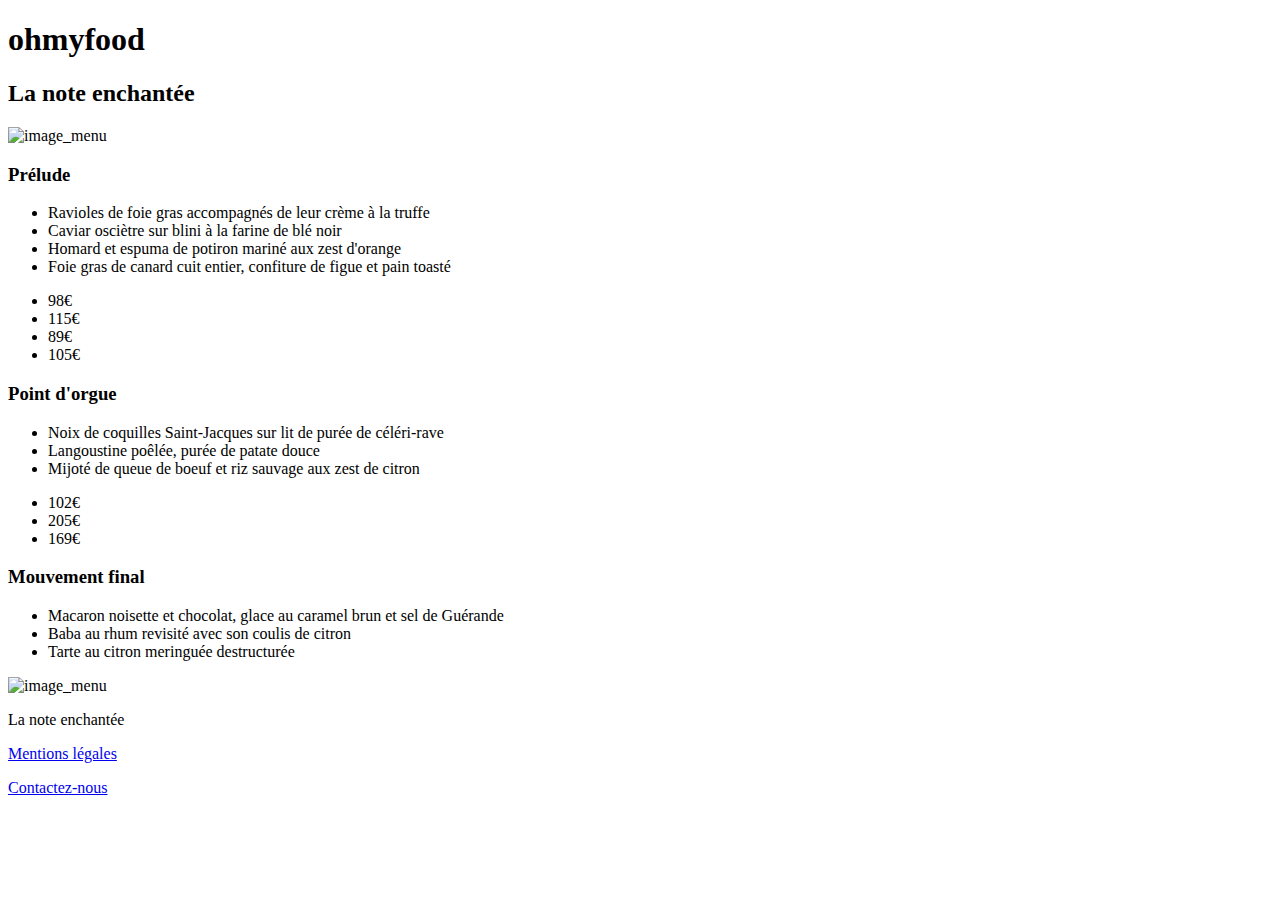
==== menu_1.html @ cf57ac16 "ajout des différentes pages HTML" ====
<!doctype html>
<html lang="fr">
<head>
  <meta charset="utf-8">
  <title>Titre de la page</title>


  <link rel="stylesheet" href="style.css" >
  <script src="script.js"></script>
</head>
<body>
    <!--Main-->
    <div class="container">
        <!--Header-->
        <header class="header_main">
            <h1 class="title_principal">ohmyfood</h1>
        </header>
            <main class="font_1">
                <div class="title_menu_1">
                    <h2>
                        La note enchantée
                    </h2>
                </div>
                <div class="content_menu_1">
                    <div class="img_menu_1">
                        <img src ="images/img_not.png" alt="image_menu" />
                    </div>
                    <div class="content_list">
                        <h3 class="title_content">
                            Prélude
                        </h3>
                        <div class="list_price">
                            <div class="info_menu">
                                <ul>
                                    <li class="list">Ravioles de foie gras accompagnés de leur crème à la truffe</li>
                                    <li class="list">Caviar osciètre sur blini à la farine de blé noir</li>
                                    <li class="list">Homard et espuma de potiron mariné aux zest d'orange</li>
                                    <li class="list">Foie gras de canard cuit entier, confiture de figue et pain toasté</li>
                                </ul>
                            </div>
                            <div class="info_price">
                                <ul class="price">
                                    <li>98€</li>
                                    <li>115€</li>
                                    <li>89€</li>
                                    <li>105€</li>
                                </ul>
                            </div>
                        </div>
                    </div>
                    <div class="content_list">
                        <h3 class="title_content">
                            Point d'orgue
                        </h3>
                        <div class="list_price">
                            <div class="info_menu">
                                <ul>
                                    <li class="list">Noix de coquilles Saint-Jacques sur lit de purée de céléri-rave</li>
                                    <li class="list">Langoustine poêlée, purée de patate douce</li>
                                    <li class="list">Mijoté de queue de boeuf et riz sauvage aux zest de citron</li>
                                </ul>
                            </div>
                            <div class="info_price">
                                <ul class="price">
                                    <li>102€</li>
                                    <li>205€</li>
                                    <li>169€</li>
                                </ul>
                            </div>
                        </div>
                    </div>
                    <div class="content_list">
                        <h3 class="title_content">
                            Mouvement final
                        </h3>
                        <div class="bottom_list">
                            <div class="info_menu">
                                <ul>
                                    <li>Macaron noisette et chocolat, glace au caramel brun et sel de Guérande</li>
                                    <li>Baba au rhum revisité avec son coulis de citron</li>
                                    <li>Tarte au citron meringuée destructurée</li>
                                </ul>
                            </div>
                        </div>
                    </div>
                    <div class="title_bottom">
                        <img src="images/img_not.png" alt="image_menu" />
                        <p>La note enchantée</p>
                    </div>
                </div>
            </main>
        <!--Footer-->
        <div class="footer">
            <div class="legal_notice">
                <a href="#" class="nounderline"><p class="content_footer btn-wiggle">Mentions légales</p></a>
            </div>
            <div class="contact">
                <a href="mailto:adlpromail@gmail.com" class="nounderline"><p class="content_footer btn-wiggle">Contactez-nous</p></a>
            </div>
        </div>
    </div>
</body>
</html>
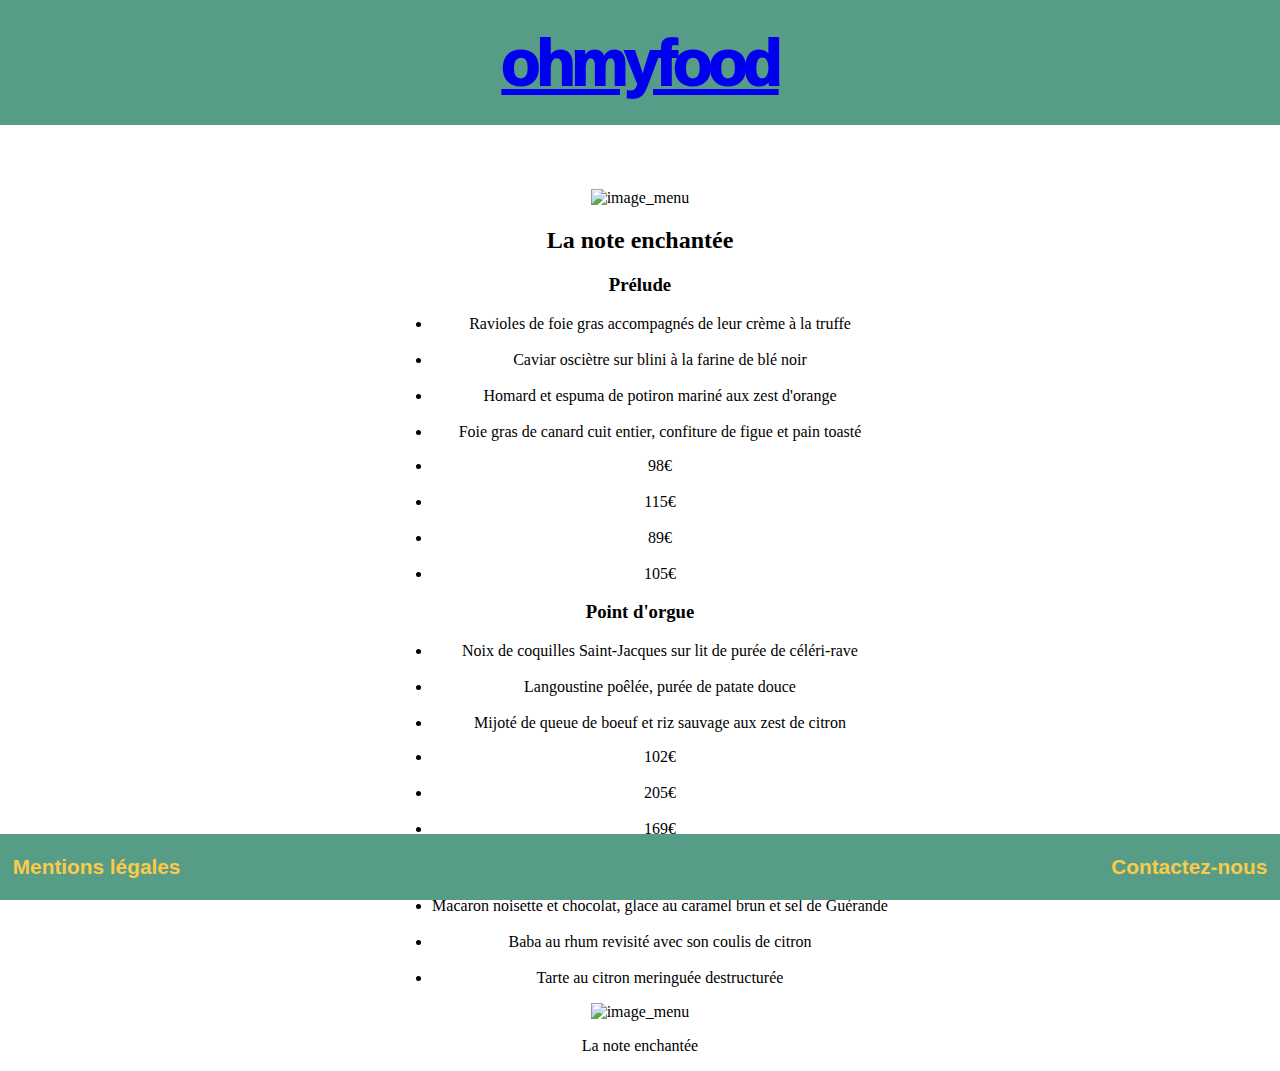
==== commit f5d1eb25: "test" ====
--- a/menu_1.html
+++ b/menu_1.html
@@ -1,103 +1,115 @@
-<!doctype html>
-<html lang="fr">
-<head>
-  <meta charset="utf-8">
-  <title>Titre de la page</title>
-
-
-  <link rel="stylesheet" href="style.css" >
-  <script src="script.js"></script>
-</head>
-<body>
-    <!--Main-->
-    <div class="container">
-        <!--Header-->
-        <header class="header_main">
-            <h1 class="title_principal">ohmyfood</h1>
-        </header>
-            <main class="font_1">
-                <div class="title_menu_1">
-                    <h2>
-                        La note enchantée
-                    </h2>
-                </div>
-                <div class="content_menu_1">
-                    <div class="img_menu_1">
-                        <img src ="images/img_not.png" alt="image_menu" />
-                    </div>
-                    <div class="content_list">
-                        <h3 class="title_content">
-                            Prélude
-                        </h3>
-                        <div class="list_price">
-                            <div class="info_menu">
-                                <ul>
-                                    <li class="list">Ravioles de foie gras accompagnés de leur crème à la truffe</li>
-                                    <li class="list">Caviar osciètre sur blini à la farine de blé noir</li>
-                                    <li class="list">Homard et espuma de potiron mariné aux zest d'orange</li>
-                                    <li class="list">Foie gras de canard cuit entier, confiture de figue et pain toasté</li>
-                                </ul>
-                            </div>
-                            <div class="info_price">
-                                <ul class="price">
-                                    <li>98€</li>
-                                    <li>115€</li>
-                                    <li>89€</li>
-                                    <li>105€</li>
-                                </ul>
-                            </div>
-                        </div>
-                    </div>
-                    <div class="content_list">
-                        <h3 class="title_content">
-                            Point d'orgue
-                        </h3>
-                        <div class="list_price">
-                            <div class="info_menu">
-                                <ul>
-                                    <li class="list">Noix de coquilles Saint-Jacques sur lit de purée de céléri-rave</li>
-                                    <li class="list">Langoustine poêlée, purée de patate douce</li>
-                                    <li class="list">Mijoté de queue de boeuf et riz sauvage aux zest de citron</li>
-                                </ul>
-                            </div>
-                            <div class="info_price">
-                                <ul class="price">
-                                    <li>102€</li>
-                                    <li>205€</li>
-                                    <li>169€</li>
-                                </ul>
-                            </div>
-                        </div>
-                    </div>
-                    <div class="content_list">
-                        <h3 class="title_content">
-                            Mouvement final
-                        </h3>
-                        <div class="bottom_list">
-                            <div class="info_menu">
-                                <ul>
-                                    <li>Macaron noisette et chocolat, glace au caramel brun et sel de Guérande</li>
-                                    <li>Baba au rhum revisité avec son coulis de citron</li>
-                                    <li>Tarte au citron meringuée destructurée</li>
-                                </ul>
-                            </div>
-                        </div>
-                    </div>
-                    <div class="title_bottom">
-                        <img src="images/img_not.png" alt="image_menu" />
-                        <p>La note enchantée</p>
-                    </div>
-                </div>
-            </main>
-        <!--Footer-->
-        <div class="footer">
-            <div class="legal_notice">
-                <a href="#" class="nounderline"><p class="content_footer btn-wiggle">Mentions légales</p></a>
-            </div>
-            <div class="contact">
-                <a href="mailto:adlpromail@gmail.com" class="nounderline"><p class="content_footer btn-wiggle">Contactez-nous</p></a>
-            </div>
-        </div>
-    </div>
-</body>
+<!doctype html>
+<html lang="fr">
+<head>
+  <meta charset="utf-8">
+  <title>Titre de la page</title>
+
+
+  <link rel="stylesheet" href="style.css" >
+  <script src="script.js"></script>
+</head>
+<body>
+    <!--Main-->
+    <div class="container">
+        <!--Header-->
+        <header class="header_main">
+            <h1 class="title_principal"><a href="index.html">ohmyfood</a></h1>
+        </header>
+            <main class="font_1">
+                <div class="img_menu_1">
+                    <img src ="images/img_not.png" alt="image_menu" />
+                </div>
+                <div class="title_menu_2">
+                    <h2 class="main_title_1">
+                        La note enchantée
+                    </h2>
+                </div>
+                <div class="content_menu_1">
+                    <div class="content_list">
+                        <h3 class="title_content btn-soulign">
+                            Prélude
+                        </h3>
+                        <div class="list_price">
+                            <div class="info_menu">
+                                <ul>
+                                    <li class="list">Ravioles de foie gras accompagnés de leur crème à la truffe</li>
+                                    <br>
+                                    <li class="list">Caviar osciètre sur blini à la farine de blé noir</li>
+                                    <br>
+                                    <li class="list">Homard et espuma de potiron mariné aux zest d'orange</li>
+                                    <br>
+                                    <li class="list">Foie gras de canard cuit entier, confiture de figue et pain toasté</li>
+                                </ul>
+                            </div>
+                            <div class="info_price">
+                                <ul class="price">
+                                    <li>98€</li>
+                                    <br>
+                                    <li>115€</li>
+                                    <br>
+                                    <li>89€</li>
+                                    <br>
+                                    <li>105€</li>
+                                </ul>
+                            </div>
+                        </div>
+                    </div>
+                    <div class="content_list">
+                        <h3 class="title_content btn-soulign">
+                            Point d'orgue
+                        </h3>
+                        <div class="list_price">
+                            <div class="info_menu">
+                                <ul>
+                                    <li class="list">Noix de coquilles Saint-Jacques sur lit de purée de céléri-rave</li>
+                                    <br>
+                                    <li class="list">Langoustine poêlée, purée de patate douce</li>
+                                    <br>
+                                    <li class="list">Mijoté de queue de boeuf et riz sauvage aux zest de citron</li>
+                                </ul>
+                            </div>
+                            <div class="info_price">
+                                <ul class="price">
+                                    <li>102€</li>
+                                    <br>
+                                    <li>205€</li>
+                                    <br>
+                                    <li>169€</li>
+                                </ul>
+                            </div>
+                        </div>
+                    </div>
+                    <div class="content_list">
+                        <h3 class="title_content btn-soulign">
+                            Mouvement final
+                        </h3>
+                        <div class="bottom_menu">
+                            <div class="info_menu">
+                                <ul>
+                                    <li class="list">Macaron noisette et chocolat, glace au caramel brun et sel de Guérande</li>
+                                    <br>
+                                    <li class="list">Baba au rhum revisité avec son coulis de citron</li>
+                                    <br>
+                                    <li class="list">Tarte au citron meringuée destructurée</li>
+                                </ul>
+                            </div>
+                        </div>
+                    </div>
+                    <div class="title_bottom">
+                        <img class="img_bottom" src="images/img_not.png" alt="image_menu" />
+                        <p>La note enchantée</p>
+                    </div>
+                </div>
+            </main>
+        <!--Footer-->
+        <div class="footer margin_menu">
+            <div class="legal_notice">
+                <a href="#" class="nounderline"><p class="content_footer btn-wiggle">Mentions légales</p></a>
+            </div>
+            <div class="contact">
+                <a href="mailto:adlpromail@gmail.com" class="nounderline"><p class="content_footer btn-wiggle">Contactez-nous</p></a>
+            </div>
+        </div>
+    </div>
+</body>
 </html>       --- a/style.css
+++ b/style.css
@@ -0,0 +1,216 @@
+
+/*IMPORT*/
+/*Différent menu*/
+@import url("CSS/menu.css");
+/*Animation css*/
+@import url("sass/sass_animation/wiglle.scss");
+@import url("sass/sass_animation/dots-loading.scss");
+@import url("sass/sass_animation/zoom.scss");
+
+/*Font-Family*/
+
+
+/*BODY*/
+body {
+  margin: 0px;
+  padding: 0px;
+  height: 100%;
+  text-align: center;
+}
+/*BODY*/
+
+
+/*CONTAINER*/
+.container {
+  display: flex;
+  flex-direction: column;
+  align-items: center;
+}
+/*CONTAINER*/
+
+
+/*HEADER*/
+.header_main {
+  display: flex;
+  background-color: #579C87;
+  width: 100%;
+  height: 125px;
+  margin-bottom: 5%;
+}
+
+.title_principal {
+  margin: auto;
+  font-size: 4em;
+  text-align: center;
+  color: #FACA49;
+  font-weight: 1000;
+  font-family: aktiv-grotesk, sans-serif;
+  font-style: normal;
+  letter-spacing: -4px;
+}
+/*HEADER*/
+
+
+/*GRID*/
+.grid {
+  width: 700px;
+  display: flex;
+  justify-content: space-around;
+  flex-wrap: wrap;
+}
+
+.link  {
+  width: 40%;
+  text-decoration: none;
+}
+
+.menu_cover {
+  box-shadow: 5px 5px 5px #8d8c8c;
+  margin-bottom: 50px;
+  background-color: #FCDFDB;
+  height: 400px;
+  display: flex;
+  flex-direction: column;
+  justify-content: center;
+  align-items: center;
+}
+
+.menu_cover__opac {
+  display: flex;
+  flex-direction: column;
+  justify-content: center;
+  align-items: center;
+  padding-bottom: 40px;
+}
+
+.menu_cover__title {
+  color: black;
+  margin-top: 0px;
+}
+
+.menu_cover__imgnote {
+  width: 48px;
+}
+
+.menu_cover_byline {
+  color: black;
+  font-size: 2em;
+}
+
+.menu_cover_2 {
+  box-shadow: 5px 5px 5px #8d8c8c;
+  margin-bottom: 50px;
+  background-color: #FFF5FE;
+  height: 400px;
+  display: flex;
+  flex-direction: column;
+  justify-content: center;
+  align-items: center;
+}
+
+.menu_cover__title_2 {
+  background: linear-gradient(to right,#D8852E,#9861EF);
+  -webkit-background-clip: text;
+  -webkit-text-fill-color: transparent;
+}
+
+
+.menu_cover_byline_2 {
+  color: #C77412;
+  font-size: 2em;
+}
+
+.menu_cover__title_2 {
+  background: linear-gradient(to right,#D8852E,#9861EF);
+  -webkit-background-clip: text;
+  -webkit-text-fill-color: transparent;
+}
+
+.menu_cover_3 {
+  box-shadow: 5px 5px 5px #8d8c8c;
+  margin-bottom: 50px;
+  background-color: #F9F9F9;
+  height: 400px;
+  display: flex;
+  flex-direction: column;
+  justify-content: center;
+  align-items: center;
+}
+
+.menu_cover__title_3 {
+  background: linear-gradient(to right,#133FE1,#62B1FA);
+  -webkit-background-clip: text;
+  -webkit-text-fill-color: transparent;
+}
+
+.menu_cover_byline_3 {
+  color: #3F9FFA;
+  font-size: 2em;
+}
+
+.menu_cover_4 {
+  box-shadow: 5px 5px 5px #8d8c8c;
+  margin-bottom: 50px;
+  background-color: #FDFFFD;
+  height: 400px;
+  display: flex;
+  flex-direction: column;
+  justify-content: center;
+  align-items: center;
+}
+
+.menu_cover__title_4 {
+  background: linear-gradient(to right,#4A9E41,#BFFF7E);
+  -webkit-background-clip: text;
+  -webkit-text-fill-color: transparent;
+}
+
+.menu_cover_byline_4 {
+  color: #8DCC77;
+  font-size: 2em;
+}
+
+.btn-prochainement{
+  display: flex;
+  font-size: 2em;
+  margin-bottom: 100px;
+  margin-top: 0px;
+  color: #FDCB46;
+  background-color: #579C87;
+  padding: 5px 40px;
+  border-radius: 10px;
+}
+
+/*GRID*/
+
+
+/*FOOTER*/
+.footer {
+  display: flex;
+  justify-content: space-between;
+  background-color: #579C87;
+  font-size: 1.3em;
+  font-weight: bold;
+  position: fixed;
+  bottom: 0;
+  width: 100%;
+}
+.legal_notice{
+  margin-left: 1%;
+  font-family: Helvetica, sans-serif;
+}
+.contact{
+  margin-right: 1%;
+  font-family: Helvetica, sans-serif;
+}
+.content_footer {
+   color: #FACA49;
+}
+
+.nounderline {
+   text-decoration:none;
+}
+/*FOOTER*/
+
+
+
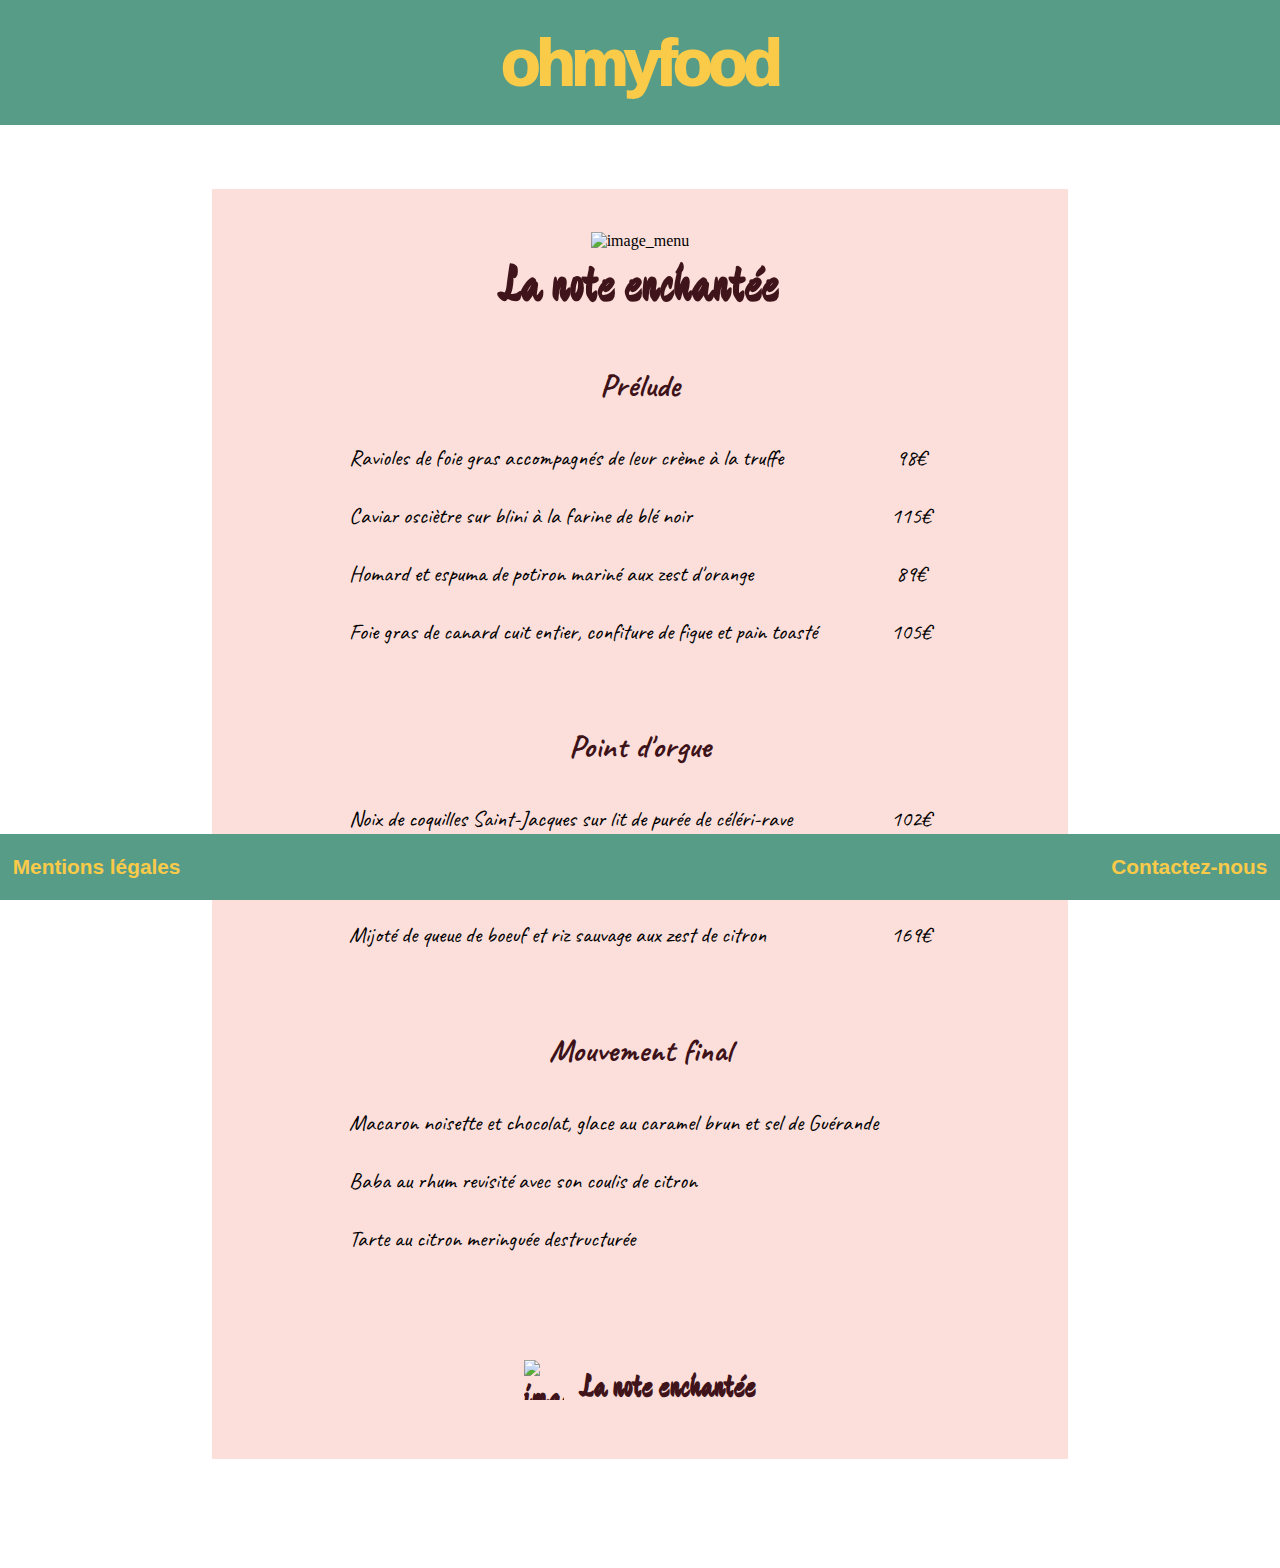
==== commit 51dc99dd: "Ajout des dernier element de design" ====
--- a/menu_1.html
+++ b/menu_1.html
@@ -19,18 +19,18 @@
                 <div class="img_menu_1">
                     <img src ="images/img_not.png" alt="image_menu" />
                 </div>
-                <div class="title_menu_2">
+                <div class="title_menu_1">
                     <h2 class="main_title_1">
                         La note enchantée
                     </h2>
                 </div>
                 <div class="content_menu_1">
                     <div class="content_list">
-                        <h3 class="title_content btn-soulign">
+                        <h3 class="title_content color_pl btn-soulign">
                             Prélude
                         </h3>
-                        <div class="list_price">
-                            <div class="info_menu">
+                        <div class="list_price padding-list">
+                            <div class="info_menu font-menu-1">
                                 <ul>
                                     <li class="list">Ravioles de foie gras accompagnés de leur crème à la truffe</li>
                                     <br>
@@ -55,10 +55,10 @@
                         </div>
                     </div>
                     <div class="content_list">
-                        <h3 class="title_content btn-soulign">
+                        <h3 class="title_content color_pl btn-soulign">
                             Point d'orgue
                         </h3>
-                        <div class="list_price">
+                        <div class="list_price padding-list">
                             <div class="info_menu">
                                 <ul>
                                     <li class="list">Noix de coquilles Saint-Jacques sur lit de purée de céléri-rave</li>
@@ -80,10 +80,10 @@
                         </div>
                     </div>
                     <div class="content_list">
-                        <h3 class="title_content btn-soulign">
+                        <h3 class="title_content color_pl btn-soulign">
                             Mouvement final
                         </h3>
-                        <div class="bottom_menu">
+                        <div class="bottom_menu padding-list">
                             <div class="info_menu">
                                 <ul>
                                     <li class="list">Macaron noisette et chocolat, glace au caramel brun et sel de Guérande</li>
--- a/style.css
+++ b/style.css
@@ -3,11 +3,15 @@
 /*Différent menu*/
 @import url("CSS/menu.css");
 /*Animation css*/
-@import url("sass/sass_animation/wiglle.scss");
-@import url("sass/sass_animation/dots-loading.scss");
-@import url("sass/sass_animation/zoom.scss");
 
 /*Font-Family*/
+@import url('https://fonts.googleapis.com/css2?family=Caveat:wght@700&display=swap');
+@import url('https://fonts.googleapis.com/css2?family=Devonshire&display=swap');
+@import url('https://fonts.googleapis.com/css2?family=Caveat:wght@400;700&display=swap');
+@import url('https://fonts.googleapis.com/css2?family=Lora:wght@700&display=swap');
+@import url('https://fonts.googleapis.com/css2?family=Lora:ital,wght@0,500;0,700;1,400&display=swap');
+@import url('https://fonts.googleapis.com/css2?family=Dancing+Script:wght@600&display=swap');
+@import url('https://fonts.googleapis.com/css2?family=Nanum+Pen+Script&display=swap');
 
 
 /*BODY*/
@@ -60,7 +64,7 @@
 }
 
 .link  {
-  width: 40%;
+  width: 290px;
   text-decoration: none;
 }
 
@@ -86,6 +90,8 @@
 .menu_cover__title {
   color: black;
   margin-top: 0px;
+  font-family: 'Caveat', cursive;
+  font-size: 2em;
 }
 
 .menu_cover__imgnote {
@@ -95,6 +101,7 @@
 .menu_cover_byline {
   color: black;
   font-size: 2em;
+  font-family: 'Caveat', cursive;
 }
 
 .menu_cover_2 {
@@ -110,19 +117,22 @@
 
 .menu_cover__title_2 {
   background: linear-gradient(to right,#D8852E,#9861EF);
-  -webkit-background-clip: text;
+  background-clip: text; /*web-kit a remettre si probleme de compatibilité*/
   -webkit-text-fill-color: transparent;
+  font-family: 'Lora', serif;
+  font-size: 1.4em;
 }
 
 
 .menu_cover_byline_2 {
   color: #C77412;
   font-size: 2em;
+  font-family: 'Lora', serif;
 }
 
 .menu_cover__title_2 {
   background: linear-gradient(to right,#D8852E,#9861EF);
-  -webkit-background-clip: text;
+  background-clip: text;
   -webkit-text-fill-color: transparent;
 }
 
@@ -139,13 +149,16 @@
 
 .menu_cover__title_3 {
   background: linear-gradient(to right,#133FE1,#62B1FA);
-  -webkit-background-clip: text;
+  background-clip: text;
   -webkit-text-fill-color: transparent;
+  font-family: 'Dancing Script', cursive;
+  font-size: 1.7em;
 }
 
 .menu_cover_byline_3 {
   color: #3F9FFA;
   font-size: 2em;
+  font-family: 'Caveat', cursive;
 }
 
 .menu_cover_4 {
@@ -161,8 +174,10 @@
 
 .menu_cover__title_4 {
   background: linear-gradient(to right,#4A9E41,#BFFF7E);
-  -webkit-background-clip: text;
+  background-clip: text;
   -webkit-text-fill-color: transparent;
+  font-family: 'Dancing Script', cursive;
+  font-size: 1.7em;
 }
 
 .menu_cover_byline_4 {
@@ -172,12 +187,12 @@
 
 .btn-prochainement{
   display: flex;
-  font-size: 2em;
+  font-size: 1.5em;
   margin-bottom: 100px;
   margin-top: 0px;
   color: #FDCB46;
   background-color: #579C87;
-  padding: 5px 40px;
+  padding: 5px 30px;
   border-radius: 10px;
 }
 
@@ -211,6 +226,168 @@
    text-decoration:none;
 }
 /*FOOTER*/
-
-
-
+/*Attente de SASS*/
+.loading {
+  width: auto;
+  height: 25px;
+  position: relative;
+  bottom: 1px;
+  left: 15px;
+}
+
+.loading span {
+width: 10px;
+height: 10px;
+margin: 0 3px;
+background-color: #FACA49;
+border-radius: 50%;
+display: inline-block;
+animation-name: dots;
+-moz-animation-name: dots;
+animation-duration: 2s;
+-moz-animation-duration: 2s;
+animation-iteration-count: infinite;
+-moz-animation-timing-function: ease-in-out;
+animation-timing-function: ease-in-out;
+}
+
+.loading span:nth-child(2){
+  background-color: #FACA49;
+  animation-delay: 0.4;
+}
+
+.loading span:nth-child(3){
+  background-color: #FACA49;
+  animation-delay: 0.8;
+}
+
+@keyframes dots {
+    50% {
+      opacity: 0;
+      transform: scale(0.7) translateY(10px);
+  }
+}
+
+.title-prochainement {
+margin: 0px;
+}
+
+.btn-soulign {
+  display: inline;
+  text-decoration: none;
+  background: linear-gradient(to top,#3D1319 0%,#3D1319 4px, transparent 5px) no-repeat;
+  background-size: 0 100% ;
+  transition: background-size .3s;
+  padding-bottom: 5px;
+}
+
+.btn-soulign:hover {
+  margin-bottom: 1px;
+  background-size: 100% 100% ;
+}
+
+.padding-list {
+  padding-top: 15px;
+  padding-bottom: 15px;
+}
+
+/*Menu 2*/
+/*Pour se mettre en appétit*/
+.btn-soulign_1 {
+  display: inline;
+  color: inherit;
+  text-decoration: none;
+  background: linear-gradient(to top, #D4934B 0%,#D4934B 4px, transparent 5px) no-repeat;
+  background-size: 0 100% ;
+  transition: background-size .3s;
+  padding-bottom: 5px;
+}
+
+.btn-soulign_1:hover {
+  margin-bottom: 1px;
+  background-size: 100% 100% ;
+}
+/*Plaisir des papilles*/
+
+.btn-soulign_2 {
+  display: inline;
+  color: inherit;
+  text-decoration: none;
+  background: linear-gradient(to top, #B777A4 0%,#B777A4 4px, transparent 5px) no-repeat;
+  background-size: 0 100% ;
+  transition: background-size .3s;
+  padding-bottom: 5px;
+}
+
+.btn-soulign_2:hover {
+  margin-bottom: 1px;
+  background-size: 100% 100% ;
+}
+/*Gourmandise sucrées*/
+
+.btn-soulign_3 {
+  display: inline;
+  color: inherit;
+  text-decoration: none;
+  background: linear-gradient(to top, #8060D2 0%,#8060D2 4px, transparent 5px) no-repeat;
+  background-size: 0 100% ;
+  transition: background-size .3s;
+  padding-bottom: 5px;
+}
+
+.btn-soulign_3:hover {
+  margin-bottom: 1px;
+  background-size: 100% 100% ;
+}
+
+.btn-wiggle:hover {
+  animation: shake 0.82s cubic-bezier(.36,.07,.19,.97) both;
+  transform: translate3d(0, 0, 0);
+  backface-visibility: hidden;
+  perspective: 1000px;
+}
+
+@keyframes shake {
+  10%, 90% {
+    transform: translate3d(-1px, 0, 0);
+  }
+
+  20%, 80% {
+    transform: translate3d(2px, 0, 0);
+  }
+
+  30%, 50%, 70% {
+    transform: translate3d(-4px, 0, 0);
+  }
+
+  40%, 60% {
+    transform: translate3d(4px, 0, 0);
+  }
+}
+
+.menu_cover__opac
+{
+    display:inline-block;
+    border:0;
+    -webkit-transition: all 400ms ease-in;
+    -webkit-transform: scale(1); 
+    -ms-transition: all 400ms ease-in;
+    -ms-transform: scale(1); 
+    -moz-transition: all 400ms ease-in;
+    -moz-transform: scale(1);
+    transition: all 700ms ease-in;
+    transform: scale(1);   
+
+}
+.menu_cover__opac:hover
+{
+    z-index: 2;
+    -webkit-transition: all 400ms ease-in;
+    -webkit-transform: scale(1.5);
+    -ms-transition: all 400ms ease-in;
+    -ms-transform: scale(1.5);   
+    -moz-transition: all 400ms ease-in;
+    -moz-transform: scale(1.5);
+    transition: all 600ms ease-in;
+    transform: scale(1.2);
+}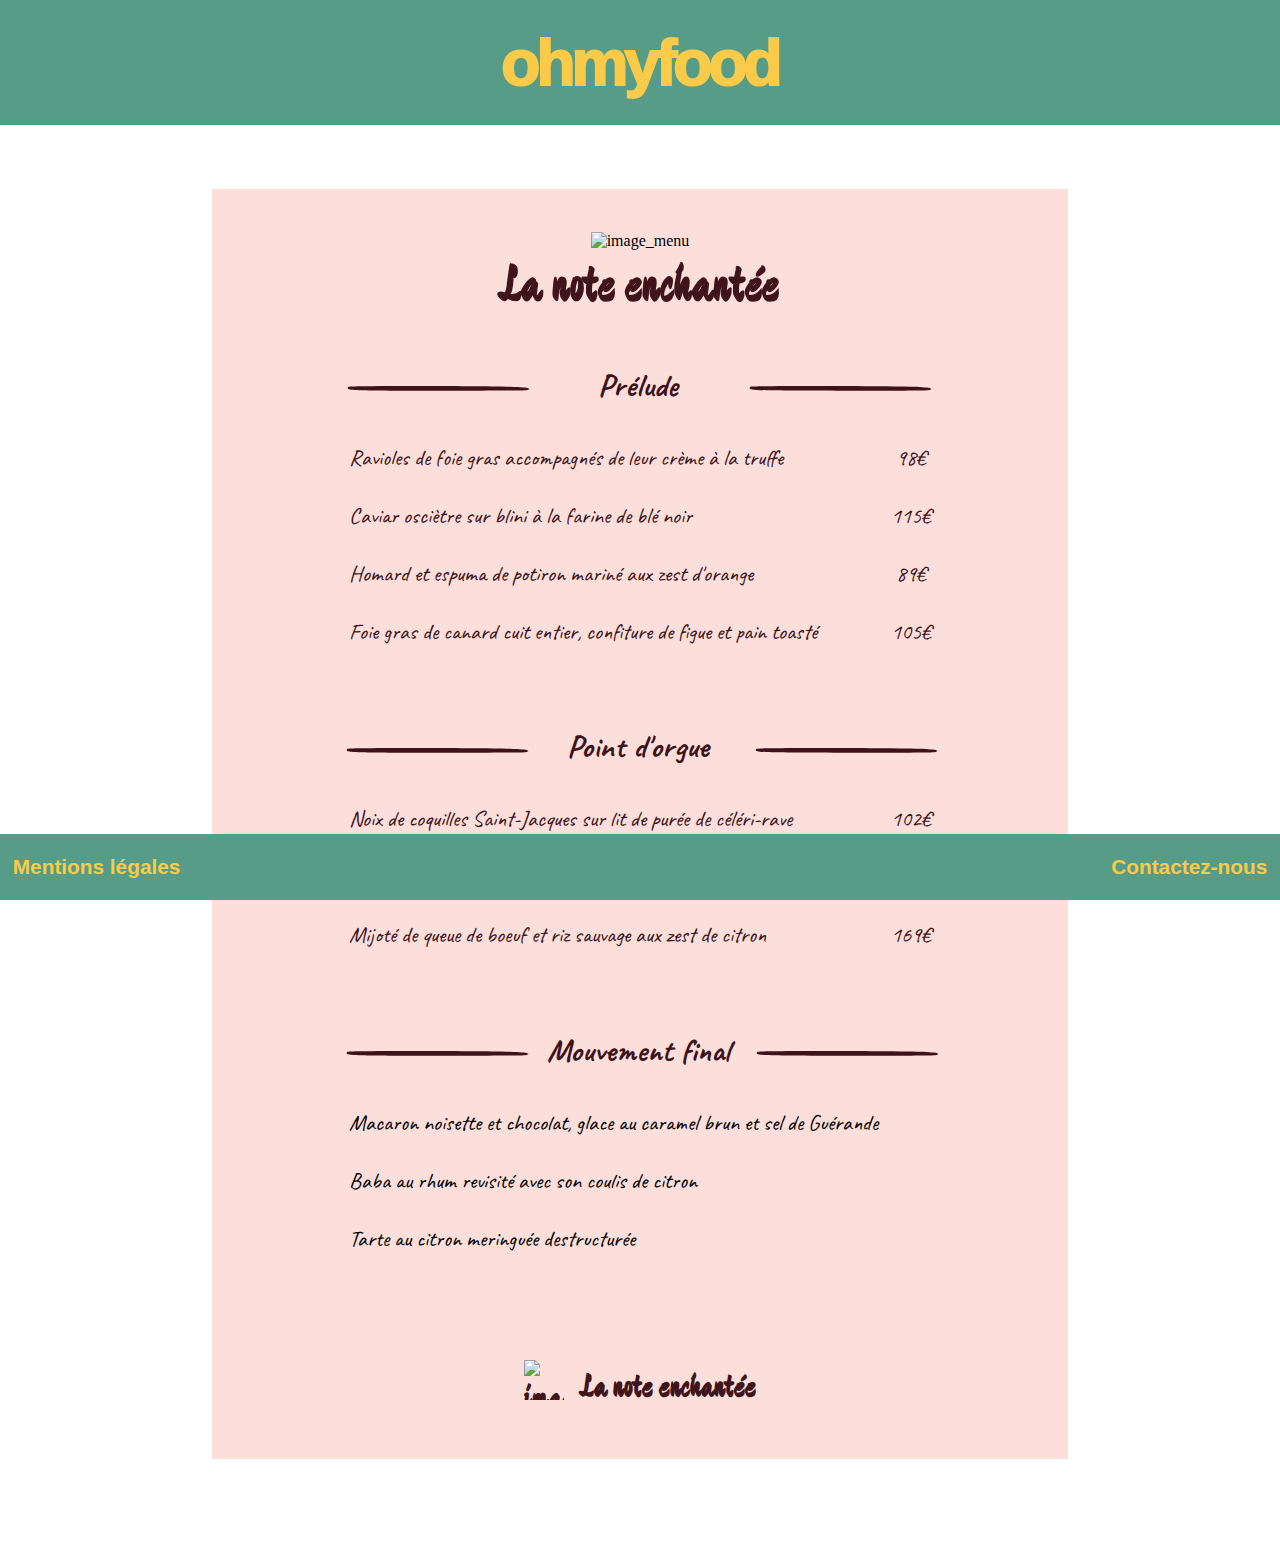
==== commit 0dede6de: "Finalisation du projet taille pc" ====
--- a/menu_1.html
+++ b/menu_1.html
@@ -26,9 +26,33 @@
                 </div>
                 <div class="content_menu_1">
                     <div class="content_list">
-                        <h3 class="title_content color_pl btn-soulign">
-                            Prélude
-                        </h3>
+                        <div class="content-title">
+                            <svg class="svg-1_left" version="1.0" xmlns="http://www.w3.org/2000/svg"
+                            width="165.000000pt" height="10.000000pt" viewBox="0 0 165.000000 10.000000"
+                            preserveAspectRatio="xMidYMid meet">
+
+                            <g transform="translate(0.000000,10.000000) scale(0.100000,-0.100000)"
+                            fill="#3D1319" stroke="none">
+                            <path d="M39 66 c-30 -31 -6 -32 754 -34 419 -1 774 1 790 4 54 11 25 22 -75
+                            28 -181 10 -1458 12 -1469 2z"/>
+                            </g>
+                            </svg>
+
+                            <h3 class="title_content color_pl btn-soulign btn-soulign_color">
+                                Prélude
+                            </h3>
+            
+                            <svg class="svg-1_right" version="1.0" xmlns="http://www.w3.org/2000/svg"
+                            width="165.000000pt" height="10.000000pt" viewBox="0 0 165.000000 10.000000"
+                            preserveAspectRatio="xMidYMid meet">
+
+                            <g transform="translate(0.000000,10.000000) scale(0.100000,-0.100000)"
+                            fill="#3D1319" stroke="none">
+                            <path d="M39 66 c-30 -31 -6 -32 754 -34 419 -1 774 1 790 4 54 11 25 22 -75
+                            28 -181 10 -1458 12 -1469 2z"/>
+                            </g>
+                            </svg>
+                        </div>
                         <div class="list_price padding-list">
                             <div class="info_menu font-menu-1">
                                 <ul>
@@ -55,9 +79,33 @@
                         </div>
                     </div>
                     <div class="content_list">
-                        <h3 class="title_content color_pl btn-soulign">
-                            Point d'orgue
-                        </h3>
+                        <div class="content-title">
+                            <svg class="svg-1_left-2" version="1.0" xmlns="http://www.w3.org/2000/svg"
+                            width="165.000000pt" height="10.000000pt" viewBox="0 0 165.000000 10.000000"
+                            preserveAspectRatio="xMidYMid meet">
+
+                            <g transform="translate(0.000000,10.000000) scale(0.100000,-0.100000)"
+                            fill="#3D1319" stroke="none">
+                            <path d="M39 66 c-30 -31 -6 -32 754 -34 419 -1 774 1 790 4 54 11 25 22 -75
+                            28 -181 10 -1458 12 -1469 2z"/>
+                            </g>
+                            </svg>
+
+                            <h3 class="title_content color_pl btn-soulign">
+                                Point d'orgue
+                            </h3>
+
+                            <svg class="svg-1_right-2" version="1.0" xmlns="http://www.w3.org/2000/svg"
+                            width="165.000000pt" height="10.000000pt" viewBox="0 0 165.000000 10.000000"
+                            preserveAspectRatio="xMidYMid meet">
+
+                            <g transform="translate(0.000000,10.000000) scale(0.100000,-0.100000)"
+                            fill="#3D1319" stroke="none">
+                            <path d="M39 66 c-30 -31 -6 -32 754 -34 419 -1 774 1 790 4 54 11 25 22 -75
+                            28 -181 10 -1458 12 -1469 2z"/>
+                            </g>
+                            </svg>
+                        </div>
                         <div class="list_price padding-list">
                             <div class="info_menu">
                                 <ul>
@@ -80,9 +128,33 @@
                         </div>
                     </div>
                     <div class="content_list">
-                        <h3 class="title_content color_pl btn-soulign">
-                            Mouvement final
-                        </h3>
+                        <div class="content-title">
+                            <svg class="svg-1_left-3" version="1.0" xmlns="http://www.w3.org/2000/svg"
+                            width="165.000000pt" height="10.000000pt" viewBox="0 0 165.000000 10.000000"
+                            preserveAspectRatio="xMidYMid meet">
+
+                            <g transform="translate(0.000000,10.000000) scale(0.100000,-0.100000)"
+                            fill="#3D1319" stroke="none">
+                            <path d="M39 66 c-30 -31 -6 -32 754 -34 419 -1 774 1 790 4 54 11 25 22 -75
+                            28 -181 10 -1458 12 -1469 2z"/>
+                            </g>
+                            </svg>
+
+                            <h3 class="title_content color_pl btn-soulign">
+                                Mouvement final
+                            </h3>
+
+                            <svg class="svg-1_right-3" version="1.0" xmlns="http://www.w3.org/2000/svg"
+                            width="165.000000pt" height="10.000000pt" viewBox="0 0 165.000000 10.000000"
+                            preserveAspectRatio="xMidYMid meet">
+
+                            <g transform="translate(0.000000,10.000000) scale(0.100000,-0.100000)"
+                            fill="#3D1319" stroke="none">
+                            <path d="M39 66 c-30 -31 -6 -32 754 -34 419 -1 774 1 790 4 54 11 25 22 -75
+                            28 -181 10 -1458 12 -1469 2z"/>
+                            </g>
+                            </svg>
+                        </div>
                         <div class="bottom_menu padding-list">
                             <div class="info_menu">
                                 <ul>
--- a/style.css
+++ b/style.css
@@ -2,8 +2,12 @@
 /*IMPORT*/
 /*Différent menu*/
 @import url("CSS/menu.css");
+@import url("CSS/svg.css");
 /*Animation css*/
-
+@import url('sass/sass_animation/_dots-loading.css');
+@import url('sass/sass_animation/_soulign.css');
+@import url('sass/sass_animation/_wiglle.css');
+@import url('sass/sass_animation/_zoom.css');
 /*Font-Family*/
 @import url('https://fonts.googleapis.com/css2?family=Caveat:wght@700&display=swap');
 @import url('https://fonts.googleapis.com/css2?family=Devonshire&display=swap');
@@ -117,7 +121,8 @@
 
 .menu_cover__title_2 {
   background: linear-gradient(to right,#D8852E,#9861EF);
-  background-clip: text; /*web-kit a remettre si probleme de compatibilité*/
+  background-clip: text;
+  -webkit-background-clip: text;
   -webkit-text-fill-color: transparent;
   font-family: 'Lora', serif;
   font-size: 1.4em;
@@ -130,12 +135,6 @@
   font-family: 'Lora', serif;
 }
 
-.menu_cover__title_2 {
-  background: linear-gradient(to right,#D8852E,#9861EF);
-  background-clip: text;
-  -webkit-text-fill-color: transparent;
-}
-
 .menu_cover_3 {
   box-shadow: 5px 5px 5px #8d8c8c;
   margin-bottom: 50px;
@@ -150,6 +149,7 @@
 .menu_cover__title_3 {
   background: linear-gradient(to right,#133FE1,#62B1FA);
   background-clip: text;
+  -webkit-background-clip: text;
   -webkit-text-fill-color: transparent;
   font-family: 'Dancing Script', cursive;
   font-size: 1.7em;
@@ -175,6 +175,7 @@
 .menu_cover__title_4 {
   background: linear-gradient(to right,#4A9E41,#BFFF7E);
   background-clip: text;
+  -webkit-background-clip: text;
   -webkit-text-fill-color: transparent;
   font-family: 'Dancing Script', cursive;
   font-size: 1.7em;
@@ -227,167 +228,3 @@
 }
 /*FOOTER*/
 /*Attente de SASS*/
-.loading {
-  width: auto;
-  height: 25px;
-  position: relative;
-  bottom: 1px;
-  left: 15px;
-}
-
-.loading span {
-width: 10px;
-height: 10px;
-margin: 0 3px;
-background-color: #FACA49;
-border-radius: 50%;
-display: inline-block;
-animation-name: dots;
--moz-animation-name: dots;
-animation-duration: 2s;
--moz-animation-duration: 2s;
-animation-iteration-count: infinite;
--moz-animation-timing-function: ease-in-out;
-animation-timing-function: ease-in-out;
-}
-
-.loading span:nth-child(2){
-  background-color: #FACA49;
-  animation-delay: 0.4;
-}
-
-.loading span:nth-child(3){
-  background-color: #FACA49;
-  animation-delay: 0.8;
-}
-
-@keyframes dots {
-    50% {
-      opacity: 0;
-      transform: scale(0.7) translateY(10px);
-  }
-}
-
-.title-prochainement {
-margin: 0px;
-}
-
-.btn-soulign {
-  display: inline;
-  text-decoration: none;
-  background: linear-gradient(to top,#3D1319 0%,#3D1319 4px, transparent 5px) no-repeat;
-  background-size: 0 100% ;
-  transition: background-size .3s;
-  padding-bottom: 5px;
-}
-
-.btn-soulign:hover {
-  margin-bottom: 1px;
-  background-size: 100% 100% ;
-}
-
-.padding-list {
-  padding-top: 15px;
-  padding-bottom: 15px;
-}
-
-/*Menu 2*/
-/*Pour se mettre en appétit*/
-.btn-soulign_1 {
-  display: inline;
-  color: inherit;
-  text-decoration: none;
-  background: linear-gradient(to top, #D4934B 0%,#D4934B 4px, transparent 5px) no-repeat;
-  background-size: 0 100% ;
-  transition: background-size .3s;
-  padding-bottom: 5px;
-}
-
-.btn-soulign_1:hover {
-  margin-bottom: 1px;
-  background-size: 100% 100% ;
-}
-/*Plaisir des papilles*/
-
-.btn-soulign_2 {
-  display: inline;
-  color: inherit;
-  text-decoration: none;
-  background: linear-gradient(to top, #B777A4 0%,#B777A4 4px, transparent 5px) no-repeat;
-  background-size: 0 100% ;
-  transition: background-size .3s;
-  padding-bottom: 5px;
-}
-
-.btn-soulign_2:hover {
-  margin-bottom: 1px;
-  background-size: 100% 100% ;
-}
-/*Gourmandise sucrées*/
-
-.btn-soulign_3 {
-  display: inline;
-  color: inherit;
-  text-decoration: none;
-  background: linear-gradient(to top, #8060D2 0%,#8060D2 4px, transparent 5px) no-repeat;
-  background-size: 0 100% ;
-  transition: background-size .3s;
-  padding-bottom: 5px;
-}
-
-.btn-soulign_3:hover {
-  margin-bottom: 1px;
-  background-size: 100% 100% ;
-}
-
-.btn-wiggle:hover {
-  animation: shake 0.82s cubic-bezier(.36,.07,.19,.97) both;
-  transform: translate3d(0, 0, 0);
-  backface-visibility: hidden;
-  perspective: 1000px;
-}
-
-@keyframes shake {
-  10%, 90% {
-    transform: translate3d(-1px, 0, 0);
-  }
-
-  20%, 80% {
-    transform: translate3d(2px, 0, 0);
-  }
-
-  30%, 50%, 70% {
-    transform: translate3d(-4px, 0, 0);
-  }
-
-  40%, 60% {
-    transform: translate3d(4px, 0, 0);
-  }
-}
-
-.menu_cover__opac
-{
-    display:inline-block;
-    border:0;
-    -webkit-transition: all 400ms ease-in;
-    -webkit-transform: scale(1); 
-    -ms-transition: all 400ms ease-in;
-    -ms-transform: scale(1); 
-    -moz-transition: all 400ms ease-in;
-    -moz-transform: scale(1);
-    transition: all 700ms ease-in;
-    transform: scale(1);   
-
-}
-.menu_cover__opac:hover
-{
-    z-index: 2;
-    -webkit-transition: all 400ms ease-in;
-    -webkit-transform: scale(1.5);
-    -ms-transition: all 400ms ease-in;
-    -ms-transform: scale(1.5);   
-    -moz-transition: all 400ms ease-in;
-    -moz-transform: scale(1.5);
-    transition: all 600ms ease-in;
-    transform: scale(1.2);
-}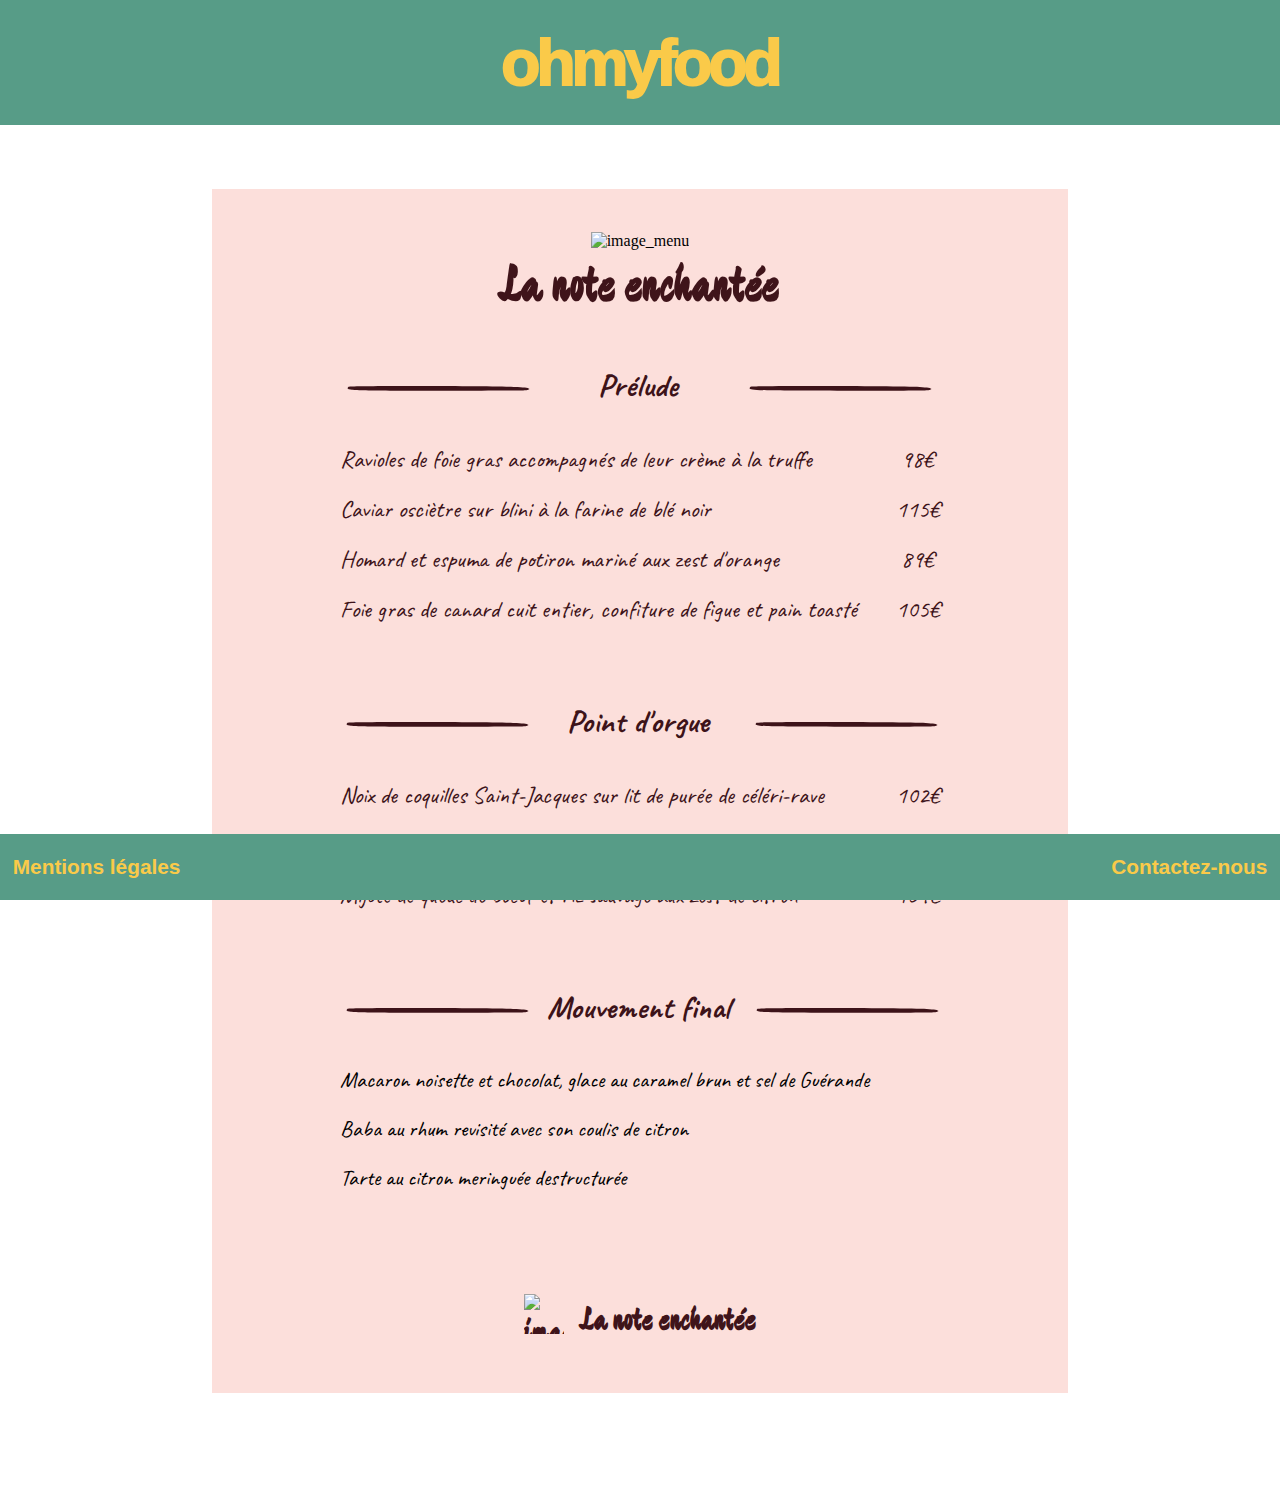
==== commit e52f5b86: "sauvegarde" ====
--- a/menu_1.html
+++ b/menu_1.html
@@ -57,22 +57,22 @@
                             <div class="info_menu font-menu-1">
                                 <ul>
                                     <li class="list">Ravioles de foie gras accompagnés de leur crème à la truffe</li>
-                                    <br>
+                                
                                     <li class="list">Caviar osciètre sur blini à la farine de blé noir</li>
-                                    <br>
+                                    
                                     <li class="list">Homard et espuma de potiron mariné aux zest d'orange</li>
-                                    <br>
+                               
                                     <li class="list">Foie gras de canard cuit entier, confiture de figue et pain toasté</li>
                                 </ul>
                             </div>
                             <div class="info_price">
                                 <ul class="price">
                                     <li>98€</li>
-                                    <br>
+                                    
                                     <li>115€</li>
-                                    <br>
+                                    
                                     <li>89€</li>
-                                    <br>
+                                    
                                     <li>105€</li>
                                 </ul>
                             </div>
@@ -110,18 +110,18 @@
                             <div class="info_menu">
                                 <ul>
                                     <li class="list">Noix de coquilles Saint-Jacques sur lit de purée de céléri-rave</li>
-                                    <br>
+                                    
                                     <li class="list">Langoustine poêlée, purée de patate douce</li>
-                                    <br>
+                                    
                                     <li class="list">Mijoté de queue de boeuf et riz sauvage aux zest de citron</li>
                                 </ul>
                             </div>
                             <div class="info_price">
                                 <ul class="price">
                                     <li>102€</li>
-                                    <br>
+                                    
                                     <li>205€</li>
-                                    <br>
+                                    
                                     <li>169€</li>
                                 </ul>
                             </div>
@@ -159,9 +159,9 @@
                             <div class="info_menu">
                                 <ul>
                                     <li class="list">Macaron noisette et chocolat, glace au caramel brun et sel de Guérande</li>
-                                    <br>
+                                    
                                     <li class="list">Baba au rhum revisité avec son coulis de citron</li>
-                                    <br>
+                                    
                                     <li class="list">Tarte au citron meringuée destructurée</li>
                                 </ul>
                             </div>
--- a/style.css
+++ b/style.css
@@ -227,4 +227,284 @@
    text-decoration:none;
 }
 /*FOOTER*/
-/*Attente de SASS*/
+.loading {
+  width: auto;
+  height: 25px;
+  position: relative;
+  bottom: 1px;
+  left: 15px;
+}
+
+.loading span {
+width: 10px;
+height: 10px;
+margin: 0 3px;
+background-color: #FACA49;
+border-radius: 50%;
+display: inline-block;
+animation-name: dots;
+-moz-animation-name: dots;
+animation-duration: 2s;
+-moz-animation-duration: 2s;
+animation-iteration-count: infinite;
+-moz-animation-timing-function: ease-in-out;
+animation-timing-function: ease-in-out;
+}
+
+.loading span:nth-child(2){
+  background-color: #FACA49;
+  animation-delay: 0.4;
+}
+
+.loading span:nth-child(3){
+  background-color: #FACA49;
+  animation-delay: 0.8;
+}
+
+@keyframes dots {
+    50% {
+      opacity: 0;
+      transform: scale(0.7) translateY(10px);
+  }
+}
+
+.title-prochainement {
+margin: 0px;
+}
+
+/*Menu 1*/
+.btn-soulign {
+  display: inline;
+  text-decoration: none;
+  background: linear-gradient(to top,#3D1319 0%,#3D1319 4px, transparent 5px) no-repeat;
+  background-size: 0 100% ;
+  transition: background-size .3s;
+  padding-bottom: 5px;
+}
+
+.btn-soulign:hover {
+  margin-bottom: 1px;
+  background-size: 100% 100% ;
+}
+
+.padding-list {
+  padding-top: 15px;
+  padding-bottom: 15px;
+}
+
+/*Menu 2*/
+/*Pour se mettre en appétit*/
+.btn-soulign_1 {
+  display: inline;
+  color: inherit;
+  text-decoration: none;
+  background: linear-gradient(to top, #D4934B 0%,#D4934B 4px, transparent 5px) no-repeat;
+  background-size: 0 100% ;
+  transition: background-size .3s;
+  padding-bottom: 5px;
+}
+
+.btn-soulign_1:hover {
+  margin-bottom: 1px;
+  background-size: 100% 100% ;
+}
+/*Plaisir des papilles*/
+
+.btn-soulign_2 {
+  display: inline;
+  color: inherit;
+  text-decoration: none;
+  background: linear-gradient(to top, #B777A4 0%,#B777A4 4px, transparent 5px) no-repeat;
+  background-size: 0 100% ;
+  transition: background-size .3s;
+  padding-bottom: 5px;
+}
+
+.btn-soulign_2:hover {
+  margin-bottom: 1px;
+  background-size: 100% 100% ;
+}
+/*Gourmandise sucrées*/
+
+.btn-soulign_3 {
+  display: inline;
+  color: inherit;
+  text-decoration: none;
+  background: linear-gradient(to top, #8060D2 0%,#8060D2 4px, transparent 5px) no-repeat;
+  background-size: 0 100% ;
+  transition: background-size .3s;
+  padding-bottom: 5px;
+}
+
+.btn-soulign_3:hover {
+  margin-bottom: 1px;
+  background-size: 100% 100% ;
+}
+
+/*Menu 3*/
+
+.btn-soulign_4 {
+  display: inline;
+  color: inherit;
+  text-decoration: none;
+  background: linear-gradient(to top,#123EA5 0%,#123EA5 4px, transparent 5px) no-repeat;
+  background-size: 0 100% ;
+  transition: background-size .3s;
+  padding-bottom: 5px;
+}
+
+.btn-soulign_4:hover {
+  margin-bottom: 1px;
+  background-size: 100% 100% ;
+}
+
+.btn-soulign_5 {
+  display: inline;
+  color: inherit;
+  text-decoration: none;
+  background: linear-gradient(to top,#4F98F2 0%,#4F98F2 4px, transparent 5px) no-repeat;
+  background-size: 0 100% ;
+  transition: background-size .3s;
+  padding-bottom: 5px;
+}
+
+.btn-soulign_5:hover {
+  margin-bottom: 1px;
+  background-size: 100% 100% ;
+}
+
+.btn-soulign_6 {
+  display: inline;
+  color: inherit;
+  text-decoration: none;
+  background: linear-gradient(to top,#229DF9 0%,#229DF9 4px, transparent 5px) no-repeat;
+  background-size: 0 100% ;
+  transition: background-size .3s;
+  padding-bottom: 5px;
+}
+
+.btn-soulign_6:hover {
+  margin-bottom: 1px;
+  background-size: 100% 100% ;
+}
+
+.btn-soulign_7 {
+  display: inline;
+  color: inherit;
+  text-decoration: none;
+  background: linear-gradient(to top,#0E0E0E 0%,#0E0E0E 4px, transparent 5px) no-repeat;
+  background-size: 0 100% ;
+  transition: background-size .3s;
+  padding-bottom: 5px;
+}
+
+.btn-soulign_7:hover {
+  margin-bottom: 1px;
+  background-size: 100% 100% ;
+}
+
+.btn-wiggle:hover {
+  animation: shake 0.82s cubic-bezier(.36,.07,.19,.97) both;
+  transform: translate3d(0, 0, 0);
+  backface-visibility: hidden;
+  perspective: 1000px;
+}
+
+@keyframes shake {
+  10%, 90% {
+    transform: translate3d(-1px, 0, 0);
+  }
+
+  20%, 80% {
+    transform: translate3d(2px, 0, 0);
+  }
+
+  30%, 50%, 70% {
+    transform: translate3d(-4px, 0, 0);
+  }
+
+  40%, 60% {
+    transform: translate3d(4px, 0, 0);
+  }
+}
+
+.menu_cover__opac
+{
+    display:inline-block;
+    border:0;
+    -webkit-transition: all 400ms ease-in;
+    -webkit-transform: scale(1); 
+    -ms-transition: all 400ms ease-in;
+    -ms-transform: scale(1); 
+    -moz-transition: all 400ms ease-in;
+    -moz-transform: scale(1);
+    transition: all 700ms ease-in;
+    transform: scale(1);   
+
+}
+.menu_cover__opac:hover
+{
+    z-index: 2;
+    -webkit-transition: all 400ms ease-in;
+    -webkit-transform: scale(1.5);
+    -ms-transition: all 400ms ease-in;
+    -ms-transform: scale(1.5);   
+    -moz-transition: all 400ms ease-in;
+    -moz-transform: scale(1.5);
+    transition: all 600ms ease-in;
+    transform: scale(1.2);
+}
+
+/*Responsive smartphone*/
+
+@media only screen and (max-device-width:480px)
+
+{
+  .title_principal {
+    font-size: 6em;
+  }
+
+  .grid {
+    width: auto;
+    display: flex;
+    flex-direction: column;
+    align-items: center;
+    
+  }
+
+  .menu_cover-smart{
+    width: 580px;
+    height: 800px;
+  }
+
+  .link {
+    width: 580px;
+  }
+
+  .menu_cover__imgnote {
+    width: 126px;
+  }
+
+  .font_size-smart_title {
+    font-size: 4em;
+  }
+
+  .btn-prochainement {
+    font-size: 2.5em;
+    
+  }
+
+  .article_main {
+    padding-bottom: 35px;
+  }
+
+  .footer {
+    font-size: 2em;
+  }
+
+
+
+
+
+
+}
